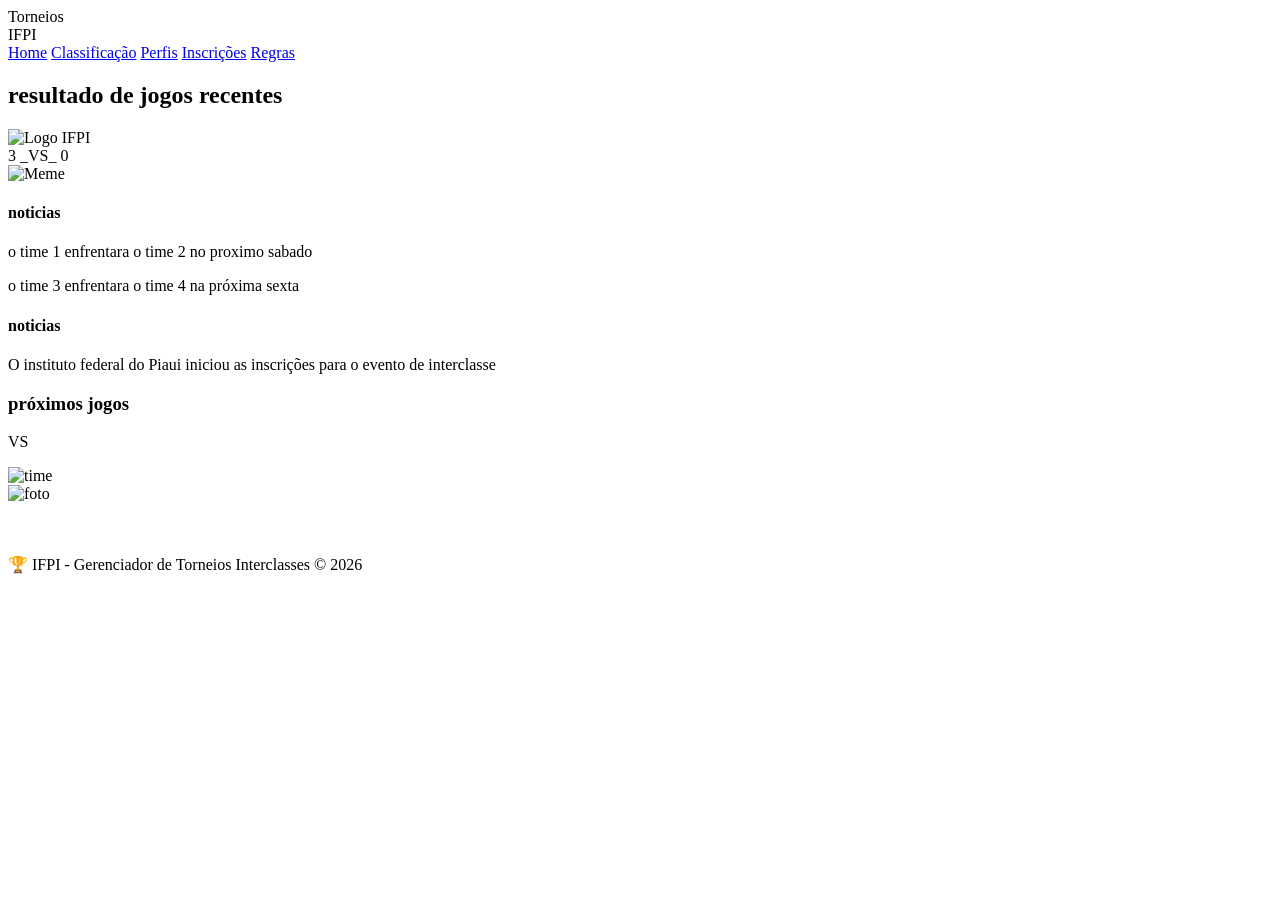
==== index.html @ 97f9fb6d "Rename index (1).html to index.html" ====
<!DOCTYPE html>
<html lang="pt-BR">
<head>
  <meta charset="UTF-8">
  <meta name="viewport" content="width=device-width, initial-scale=1.0">
  <link rel="stylesheet" href="style.css">
  <title>Torneios IFPI</title>
</head>
<body>

  <nav class="navbar">
    <div class="logo">Torneios<br>IFPI</div>
    <div class="navlinks">
      <a href="#">Home</a>
      <a href="#">Classificação</a>
      <a href="#">Perfis</a>
      <a href="#">Inscrições</a>
      <a href="#">Regras</a>
    </div>
  </nav>

  <main id="container">
    
    <section class="placar-container">
      <h2>resultado de jogos recentes</h2>
      <div class="placar-content">
        <img src="Screenshot_20260608_220124_Instagram.jpg" alt="Logo IFPI" class="logo-ifpi">
        <div class="placar-score">3 _VS_ 0</div>
        <img src="Screenshot_20260518_131655_Instagram.jpg" alt="Meme" class="img-meme">
      </div>
    </section>


    <section class="barra-noticias">
      <h4>noticias</h4>
      
      <p>o time 1 enfrentara o time 2 no proximo sabado</p>
      
      <p>o time 3 enfrentara o time 4 na próxima sexta</p>
    </section>

<section class="barra-noticias2">
      <h4>noticias</h4>
      
      <p>O instituto federal do Piaui iniciou as inscrições para o evento de interclasse</p>
      
      <p></p>
    </section>

    <section class="conteudo-secundario">
      <h3>próximos jogos</h3>
      <p class="p1">VS</p>
     
    <div class="proximos-confrontos">
      
      <div>
        <img src="Screenshot_20260112_182402_Instagram.jpg" alt="time"> 
      </div>
      
      
      <div>
        <img src="Screenshot_20260608_220124_Instagram.jpg" alt="foto" />
      </div>
      

       
    </div>
    <div class="proximos-confrontos2">
      
      
      
      <div>
        
        <img src="Screenshot_20260112_182402_Instagram.jpg" alt="" />
      </div>
      
      
      <div>
        <img src="Screenshot_20260608_220124_Instagram.jpg" alt="" />
      </div>
    </div>
    </section>

    <footer class="footer-grid">
      <p>🏆 IFPI - Gerenciador de Torneios Interclasses © 2026</p>
    </footer>

  </main>

</body>
</html>
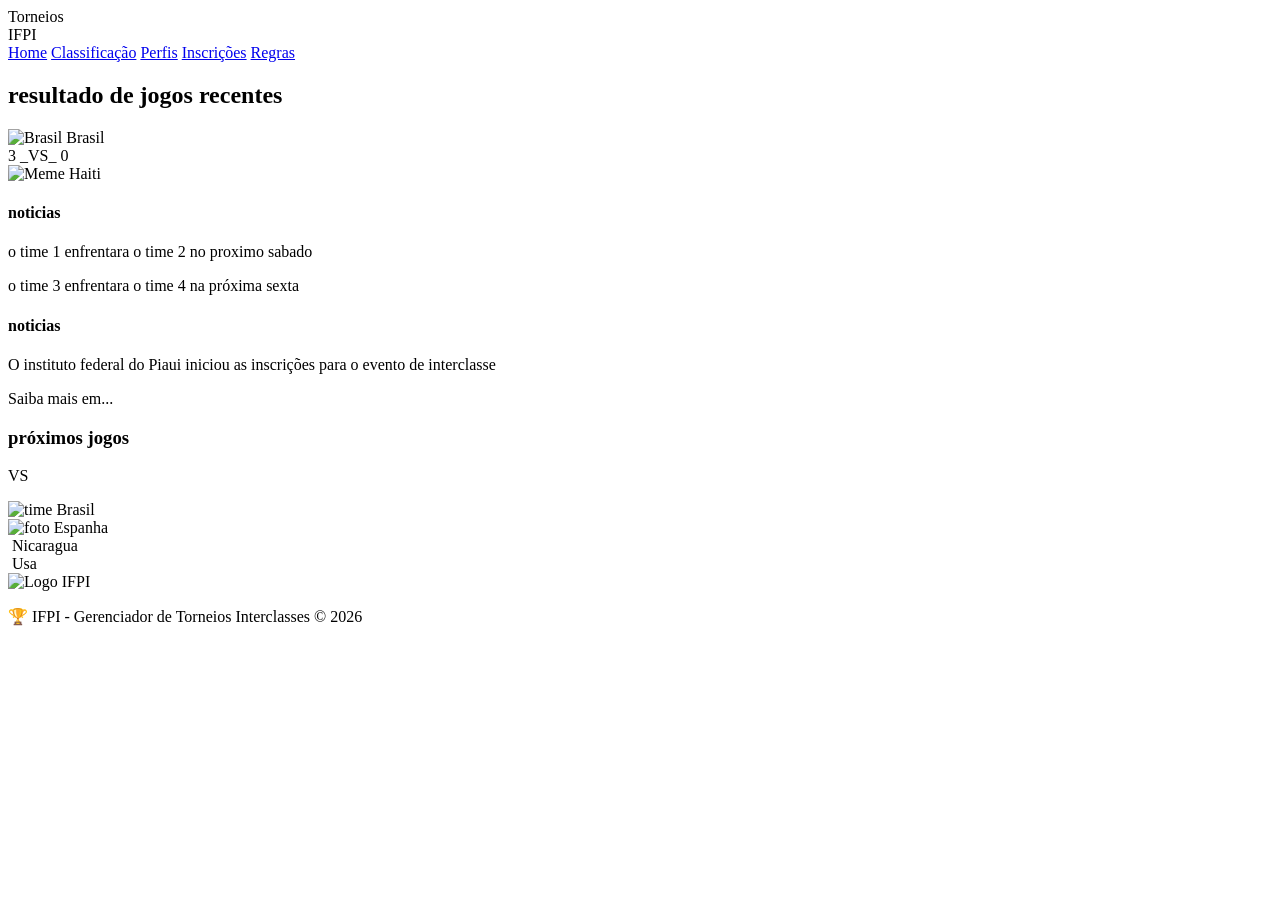
==== commit ec717baa: "Fix link to Perfis page in index.html" ====
--- a/index.html
+++ b/index.html
@@ -3,7 +3,7 @@
 <head>
   <meta charset="UTF-8">
   <meta name="viewport" content="width=device-width, initial-scale=1.0">
-  <link rel="stylesheet" href="style.css">
+  <link rel="stylesheet" href="pagina_home.css">
   <title>Torneios IFPI</title>
 </head>
 <body>
@@ -11,24 +11,35 @@
   <nav class="navbar">
     <div class="logo">Torneios<br>IFPI</div>
     <div class="navlinks">
-      <a href="#">Home</a>
-      <a href="#">Classificação</a>
-      <a href="#">Perfis</a>
-      <a href="#">Inscrições</a>
-      <a href="#">Regras</a>
+      <a href="pagina_home.html">Home</a>
+      <a href="Futsal-feminino.html">Classificação</a>
+      <a href="perfis.html">Perfis</a>
+      <a href="formulario.html">Inscrições</a>
+      <a href="Regras.html">Regras</a>
     </div>
   </nav>
 
   <main id="container">
     
-    <section class="placar-container">
-      <h2>resultado de jogos recentes</h2>
-      <div class="placar-content">
-        <img src="Screenshot_20260608_220124_Instagram.jpg" alt="Logo IFPI" class="logo-ifpi">
-        <div class="placar-score">3 _VS_ 0</div>
-        <img src="Screenshot_20260518_131655_Instagram.jpg" alt="Meme" class="img-meme">
-      </div>
-    </section>
+<section class="placar-container">
+
+  <h2>resultado de jogos recentes</h2>
+  <div class="placar-content">
+    
+    <div>
+      <img src="https://www.curitiba.pr.leg.br/atividade-parlamentar/legislacao/imagens/bandeira-do-brasil.png/image" alt="Brasil" class="logo-ifpi">
+      <span>Brasil</span>
+    </div>
+
+    <div class="placar-score">3 _VS_ 0</div>
+    
+    <div>
+      <img src="https://upload.wikimedia.org/wikipedia/commons/5/56/Flag_of_Haiti.svg" alt="Meme">
+      <span>Haiti</span>
+    </div>
+
+  </div>
+</section>
 
 
     <section class="barra-noticias">
@@ -44,7 +55,7 @@
       
       <p>O instituto federal do Piaui iniciou as inscrições para o evento de interclasse</p>
       
-      <p></p>
+      <p>Saiba mais em...</p>
     </section>
 
     <section class="conteudo-secundario">
@@ -54,12 +65,14 @@
     <div class="proximos-confrontos">
       
       <div>
-        <img src="Screenshot_20260112_182402_Instagram.jpg" alt="time"> 
+        <img src="https://www.curitiba.pr.leg.br/atividade-parlamentar/legislacao/imagens/bandeira-do-brasil.png/image" alt="time"> 
+     <span>Brasil</span>
       </div>
       
       
       <div>
-        <img src="Screenshot_20260608_220124_Instagram.jpg" alt="foto" />
+        <img src="https://paises.ibge.gov.br/img/bandeiras/ES.gif" alt="foto" />
+        <span>Espanha</span>
       </div>
       
 
@@ -71,19 +84,25 @@
       
       <div>
         
-        <img src="Screenshot_20260112_182402_Instagram.jpg" alt="" />
+        <img src="https://paises.ibge.gov.br/img/bandeiras/UY.gif" alt="" />
+        <span>Nicaragua</span>
       </div>
       
       
       <div>
-        <img src="Screenshot_20260608_220124_Instagram.jpg" alt="" />
+        <img src="https://paises.ibge.gov.br/img/bandeiras/US.gif" alt="" />
+        <span>Usa</span>
       </div>
     </div>
     </section>
-
-    <footer class="footer-grid">
-      <p>🏆 IFPI - Gerenciador de Torneios Interclasses © 2026</p>
-    </footer>
+    
+    
+    
+ <footer class="footer-grid">
+   <img src="https://ifpi.edu.br/topo_ifpi_sao_raimundo_nonato.png" alt="Logo IFPI" class="logo-ifpi">
+ 
+   <p>🏆 IFPI - Gerenciador de Torneios Interclasses © 2026</p>
+ </footer>
 
   </main>
 
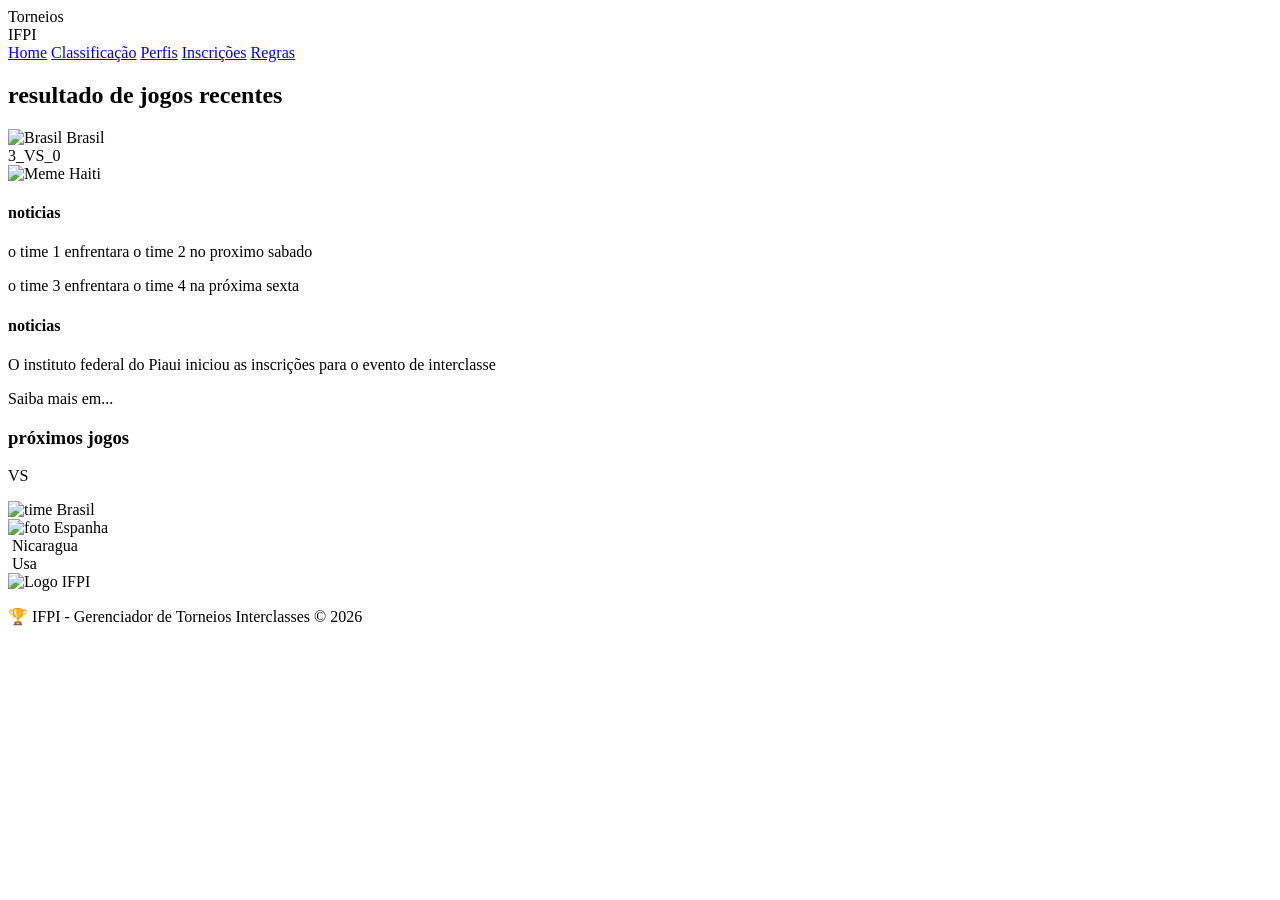
==== commit d9037d17: "Fix score display format in index.html" ====
--- a/index.html
+++ b/index.html
@@ -31,7 +31,7 @@
       <span>Brasil</span>
     </div>
 
-    <div class="placar-score">3 _VS_ 0</div>
+    <div class="placar-score">3_VS_0</div>
     
     <div>
       <img src="https://upload.wikimedia.org/wikipedia/commons/5/56/Flag_of_Haiti.svg" alt="Meme">
